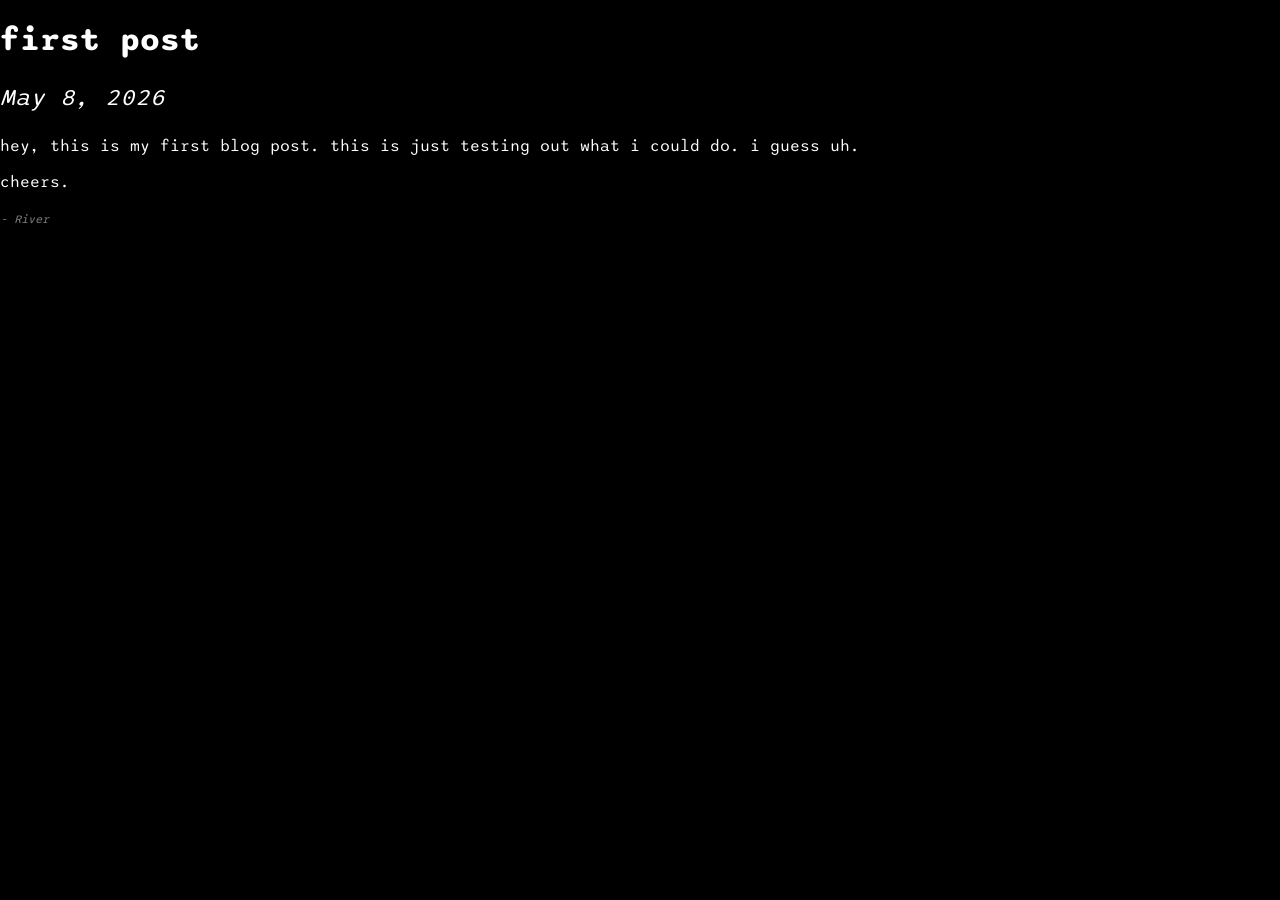
==== posts/devlogs/game-engine-development/introduction.html @ b7a54858 "created site" ====
<!DOCTYPE html>
<html>

<head>

    <link rel="preconnect" href="https://fonts.googleapis.com">

    <link rel="preconnect"
          href="https://fonts.gstatic.com"
          crossorigin>

    <link href="https://fonts.googleapis.com/css2?family=Sono:wght,MONO@200..800,1&display=swap"
          rel="stylesheet">

    <link rel="stylesheet" href="../../../style.css">

</head>

<body class="postBody">

<div class="post">

    <h1>first post</h1>

    <p class="date">
        May 8, 2026
    </p>

    <p>
        hey, this is my first blog post. this is just testing out what i could do. i guess uh.
    </p>

    <p>
        cheers.
    </p>
</div>
<div class="signature">
    <p>
        - River
    </p>
</div>

</body>
</html>
---- style.css ----
body {
    margin: 0;

    background: black;
    color: white;

    font-family: "Sono", monospace;
}

.hiddenFrame {
    display: none;
}

.sidebar {
    position: fixed;

    left: 20px;
    top: 20px;

    width: 350px;
    height: 700px;

    padding: 20px;

    border: 3px white;

    box-sizing: border-box;
}

.sidebar a {
    display: block;

    margin-bottom: 10px;

    color: white;

    text-decoration: none;
}

.sidebar a:hover {
    text-decoration: underline;
}

.contentFrame {
    margin-left: 420px;

    width: calc(100% - 420px);
    height: 100vh;

    border: none;

    background: black;
}

.date {
    font-style: italic;
    font-size: 24px;
}

.signature {
    margin-top: 20px;
    font-size: 12px;
    font-style: italic;
    color: gray;
}
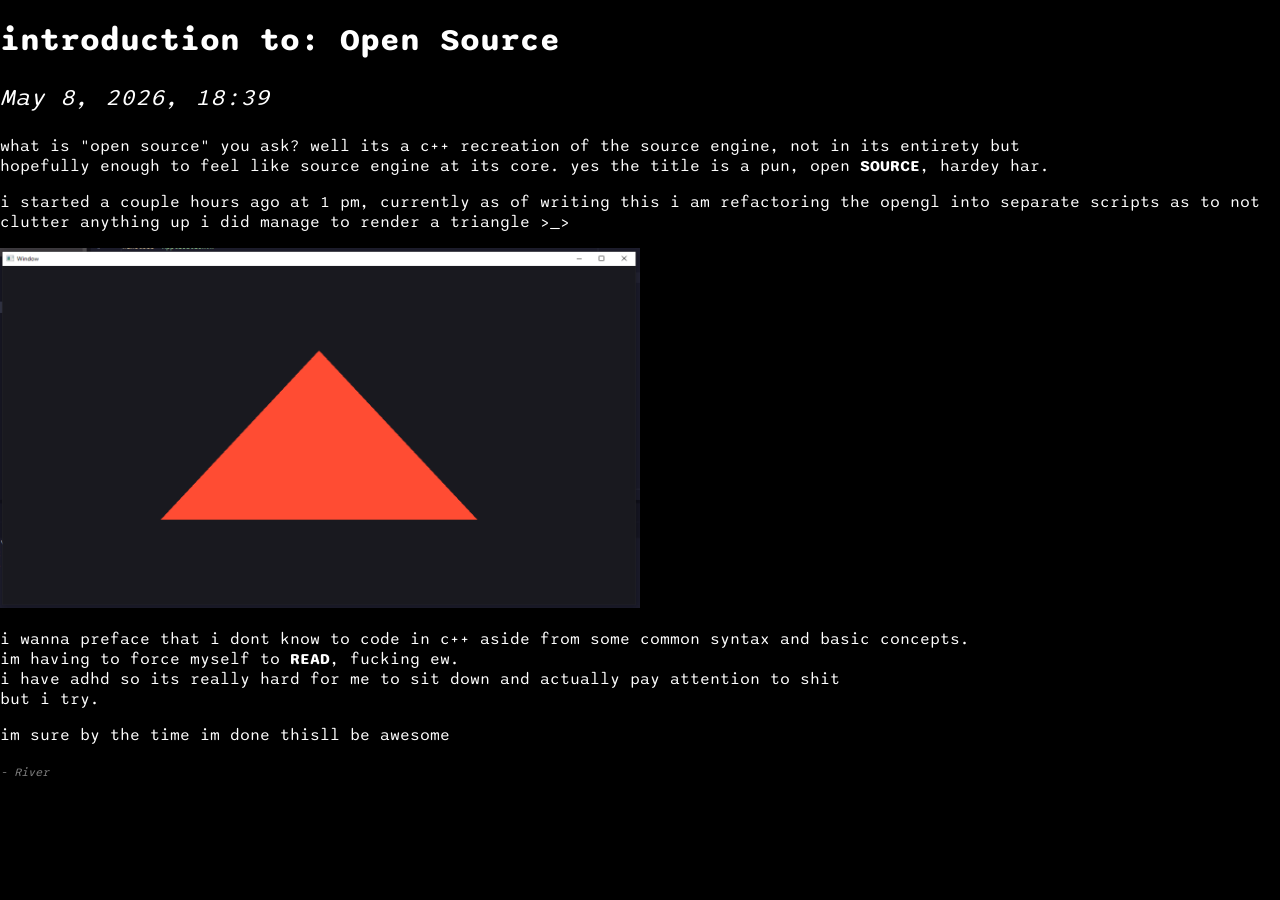
==== commit 2d45d319: "added first game dev entry: introduction to Open Source" ====
--- a/posts/devlogs/game-engine-development/introduction.html
+++ b/posts/devlogs/game-engine-development/introduction.html
@@ -20,19 +20,32 @@
 
 <div class="post">
 
-    <h1>first post</h1>
+    <h1>introduction to: Open Source</h1>
 
     <p class="date">
-        May 8, 2026
+        May 8, 2026, 18:39
     </p>
 
     <p>
-        hey, this is my first blog post. this is just testing out what i could do. i guess uh.
+        what is "open source" you ask? well its a c++ recreation of the source engine, not in its entirety but<br>
+        hopefully enough to feel like source engine at its core. yes the title is a pun, open <strong>SOURCE</strong>, hardey har.
+        </p>
+    <p>
+        i started a couple hours ago at 1 pm, currently as of writing this i am refactoring the opengl into separate scripts as to not clutter anything up
+        i did manage to render a triangle >_>
+    </p>
+    <img src="../../../images/gamedev/05-08-2026_GameDevBlog1.png" alt="triangle :3" width="640" height="360">
+    <p>
+        i wanna preface that i dont know to code in c++ aside from some common syntax and basic concepts.<br>
+        im having to force myself to <b>READ</b>, fucking ew.<br>
+        i have adhd so its really hard for me to sit down and actually pay attention to shit<br>
+        but i try.
+    </p>
+    <p>
+        im sure by the time im done thisll be awesome
     </p>
 
-    <p>
-        cheers.
-    </p>
+
 </div>
 <div class="signature">
     <p>
